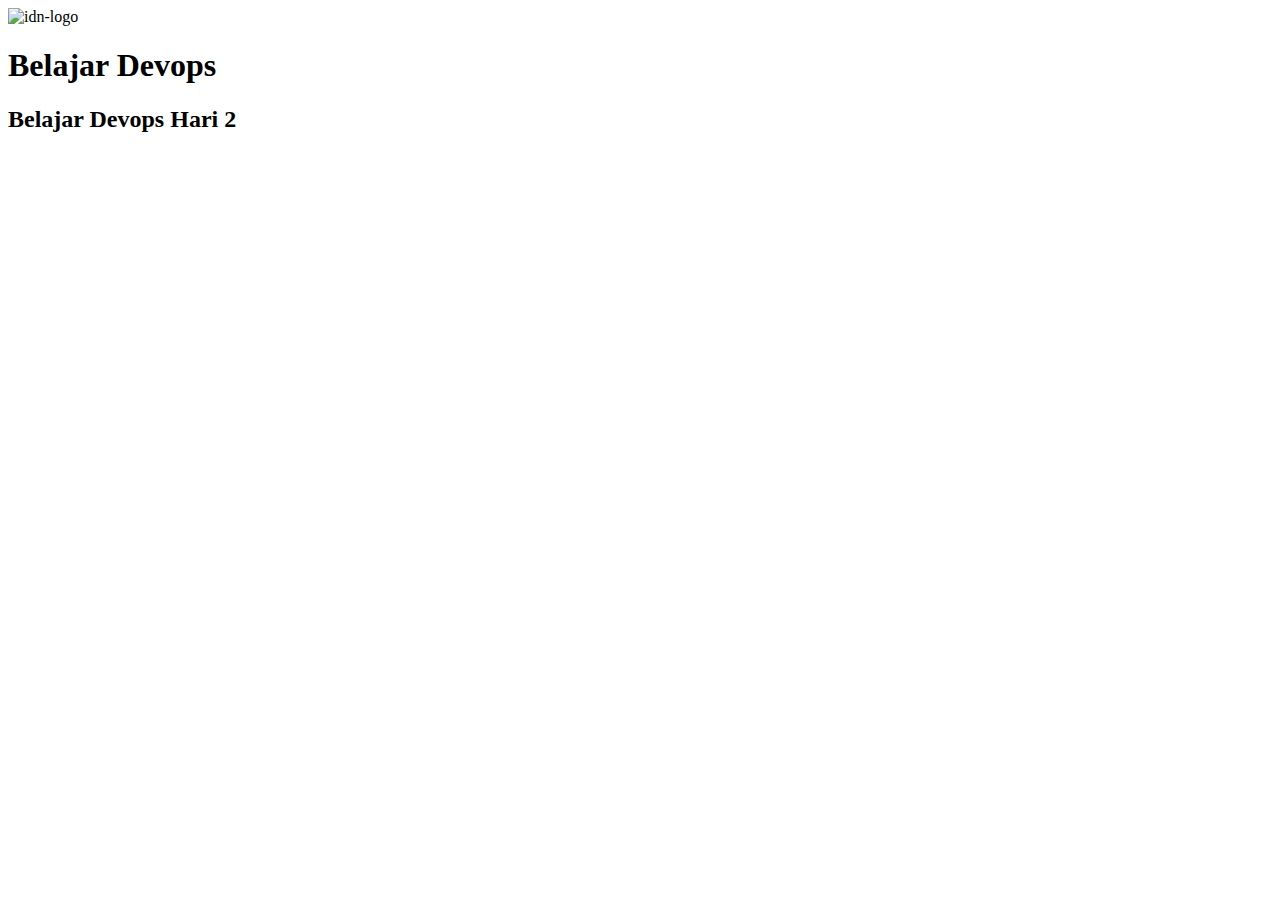
==== public/index.html @ ef4e4b27 "update index.html" ====
<!DOCTYPE html>
<html lang="en">
<head>
    <meta charset="UTF-8">
    <meta http-equiv="X-UA-Compatible" content="IE=edge">
    <meta name="viewport" content="width=device-width, initial-scale=1.0">
    <title>Training DevOps</title>
    <link rel="stylesheet" href="stylesheet/style.css">
</head>
<body>
    <img class="logo" src="./images/idn-logo.png" alt="idn-logo">
     <h1>Belajar Devops</h1>
     <h2>Belajar Devops Hari 2</h2>
</body>
</html>
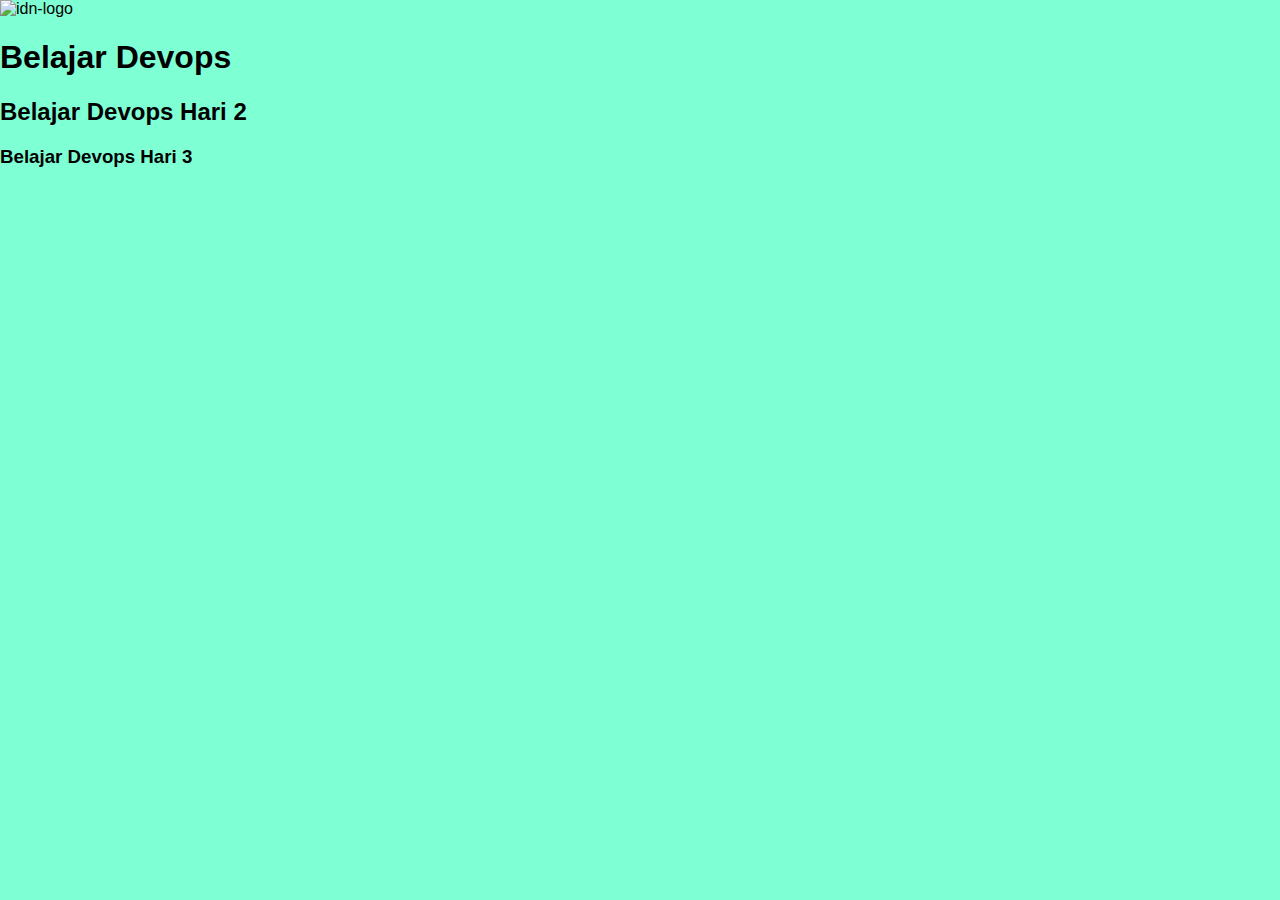
==== commit ca58c4b1: "update source code" ====
--- a/public/index.html
+++ b/public/index.html
@@ -11,5 +11,6 @@
     <img class="logo" src="./images/idn-logo.png" alt="idn-logo">
      <h1>Belajar Devops</h1>
      <h2>Belajar Devops Hari 2</h2>
+     <h3>Belajar Devops Hari 3</h3>
 </body>
 </html>--- a/public/stylesheet/style.css
+++ b/public/stylesheet/style.css
@@ -0,0 +1,9 @@
+body {
+    font-family: Arial, Helvetica, sans-serif;
+    margin: auto;
+    background-color: aquamarine;
+}
+
+.logo {
+    width: 10%;
+}